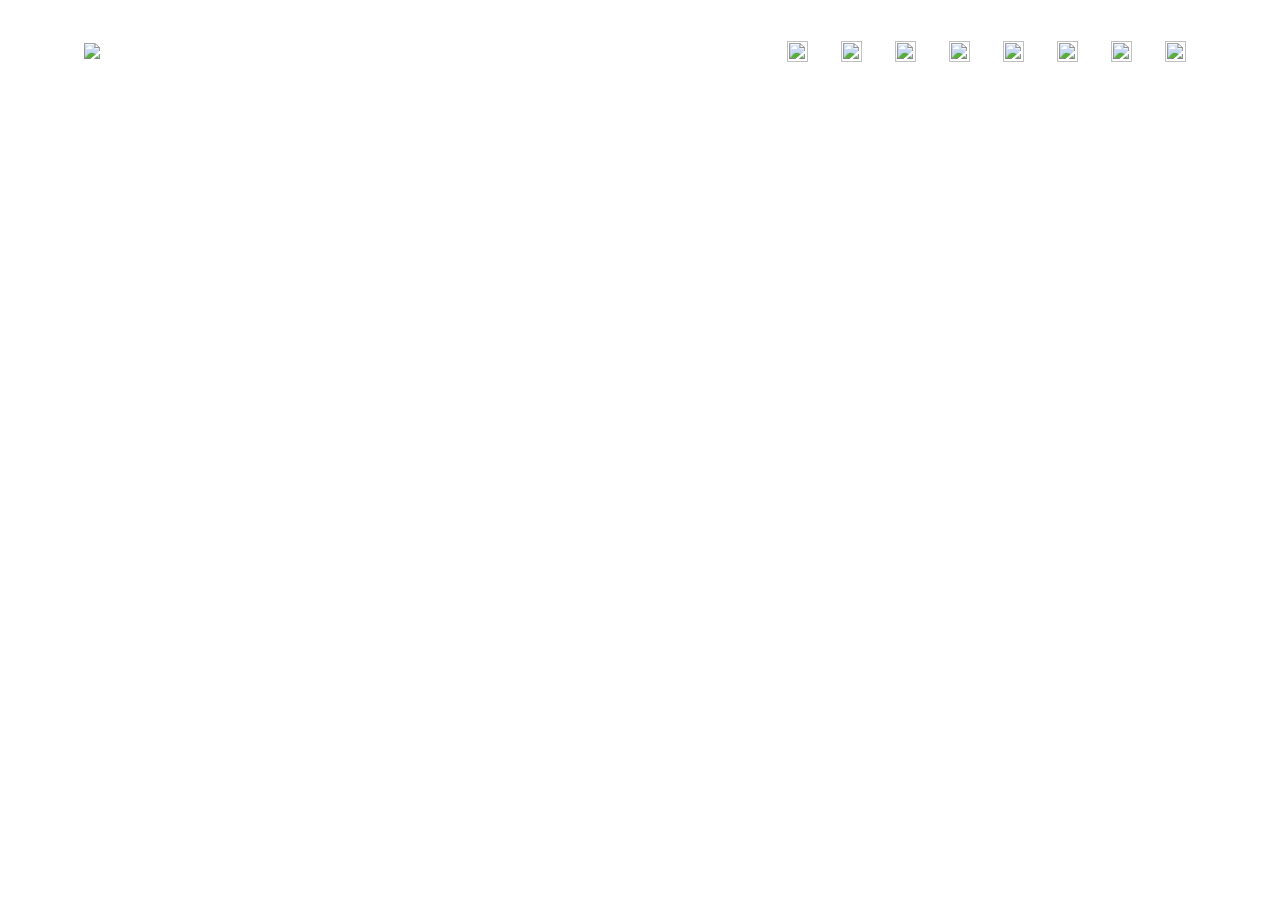
==== index.html @ 34e68db7 "Add files via upload" ====
﻿<!DOCTYPE html>

<html lang="en" xmlns="http://www.w3.org/1999/xhtml">

<head>
    
    <meta charset="utf-8" />

    <title></title>

    <link rel="stylesheet" href="StyleSheet.css">


        <!---------------------------------------------Bouncing Text Effect -->
    <style>
        .floating-text {
            font-size: 50px;
            font-weight: bold;
            display: inline-block; 
            
            animation: bounce 10s ease-in-out infinite;
        }


        @keyframes bounce {
            0%, 100% {
                transform: translateY(0); 
            }
            50% {
                transform: translateY(-20px); 
            }
        }
    </style>

</head>

<body>

<!---------------------------------------------Main Header -->

    <header class="mainHeader">

        <a href="index.html" class= mainHeaderLogo><img src="https://img.itch.zone/aW1nLzEzODAwODk1LnBuZw==/original/mkhijL.png"></a>

        <nav class="mainHeaderLinks">

            <a href="https://store.steampowered.com/search/?developer=Benjy%20Bates"><img src="Icons/st.png"></a>
            <a href="https://benjybates.itch.io/"><img src="Icons/iio.png"></a>
            <a href="https://soundcloud.com/benjy-lovely-time-bates"><img src="Icons/sc.png"></a>
            <a href="https://open.spotify.com/artist/5BKK9eRkq0df0XH8d3Q9Pb"><img src="Icons/sf.png"></a>
            <a href="https://music.apple.com/us/artist/benjy-bates/854214834"><img src="Icons/a.png"></a>
            <a href="https://www.youtube.com/channel/UCWPMkEohi6Fj3lmpnh3i0Xw"><img src="Icons/yt.png"></a>
            <a href="https://letterboxd.com/benjybates/"><img src="Icons/lb.png"></a>
            <a><img src="Icons/gm.png"></a>

        </nav>

    </header>

    <!---------------------------------------------Home Content -->

    <main class="homePage">
        <section class="homePageGrid">

            <a href="games.html" class="homePageBox">
                <img src="GameHeaders/o9.png" alt="">
                <h1 class="floating-text">Games</h1>
            </a>

            <a href="music.html" class="homePageBox">

                <h1 class="floating-text">Music</h1>
            </a>

            <a href="cv.html" class="homePageBox">
                <h1 class="floating-text">Experience</h1>
            </a>

        </section>
    </main>


</body>
</html>
---- StyleSheet.css ----
﻿@font-face {
    font-family: 'Kiwi Soda';
    src: url('Fonts/KiwiSoda.ttf') format('truetype');
    font-weight: normal;
    font-style: normal;
}

body {
    font-family: 'Kiwi Soda', sans-serif;
    background-image: url(https://drive.google.com/thumbnail?id=1fhYI7gZ2xd8rrrv4MtNEHHZ7D--SJkWW&sz=s4000);
    color: white;
}

h1
{
    text-align: center;
}

a {
    color: inherit;
    text-decoration: none;
}

/*MAIN HEADER*/

.mainHeader {
    padding: 22px 6%;
    display: flex;
    justify-content: space-between;
    align-items: center;
    gap: 24px;
    border-bottom: 1px solid var(--border);
    background: var(--bg);
}

.mainHeaderLogo img {
    display: block;
    width: 100%;
    max-width: 250px;
    height: auto;
}

.mainHeaderLogo:hover {
    background: var(--accent);
    transform: translateY(-3px);
}

.mainHeaderLinks {
    display: flex;
    align-items: center;
    gap: 12px;
}

.mainHeaderLinks a {
    width: 42px;
    height: 42px;
    display: flex;
    align-items: center;
    justify-content: center;
    border: 1px solid var(--border);
    border-radius: 50%;
    transition: background 0.2s ease, transform 0.2s ease;
}

.mainHeaderLinks img {
    width: 21px;
    height: 21px;
    object-fit: contain;
}

.mainHeaderLinks a:hover {
    background: var(--accent);
    transform: translateY(-3px);
}

/*home page stuff*/

.homePage {
    max-width: 1200px;
    margin: 30px auto 70px;
    padding: 0 24px;
}

.homePageGrid {
    display: grid;
    grid-template-columns: repeat(3, minmax(0, 1fr));
    gap: .1px;
}

.homePageBox {
    position: relative;
    display: flex;
    align-items: center;
    justify-content: center;
    min-height: 400px;
    overflow: hidden;
    border-radius: 8px;
    text-decoration: none;
    transition: transform 0.2s ease, border-color 0.2s ease;
}

.homePageBox:hover {
    transform: translateY(-4px);
}


/*gamesPage*/
.gamesPage {
    width: 100%;
}

.featuredGame {
    display: grid;
    grid-template-columns: repeat(4, minmax(0, 1fr));
    gap: 0px;
}

.featuredGame img {
    display: block;
    width: 100%;
    height: auto;
}

.steamEmbed {
    width: 100%;
    margin-top: 12px;
}

.steamEmbed iframe {
    display: block;
    width: 100%;
    height: 190px;
    border: none;
}

.itchScreens {
    display: grid;
    grid-template-columns: repeat(4, minmax(0, 1fr));
    gap: 4px;
}

.itchScreens img {
    display: block;
    width: 100%;
    aspect-ratio: 16 / 9;
    height: auto;
    object-fit: cover;
}

.gamesRest
{
    display: grid;
    grid-template-columns: repeat(4, minmax(0, 1fr));
    gap: 4px;
}

/*Music*/
.musicGridMain {
    display: grid;
    grid-template-columns: repeat(2, minmax(0, 1fr));
    gap: 22px;
    align-items: start;
}

.musicGridMain .embedStyle {
    width: 100%;
}


.musicGridA {
    display: grid;
    grid-template-columns: repeat(3, minmax(0, 1fr));
    gap: 22px;
    align-items: start;
}

.musicGridA .embedStyle {
    width: 100%;
}

.musicGridB {
    display: grid;
    grid-template-columns: repeat(4, minmax(0, 1fr));
    gap: 22px;
    align-items: start;
}

.musicGridB .embedStyle {
    width: 100%;
}
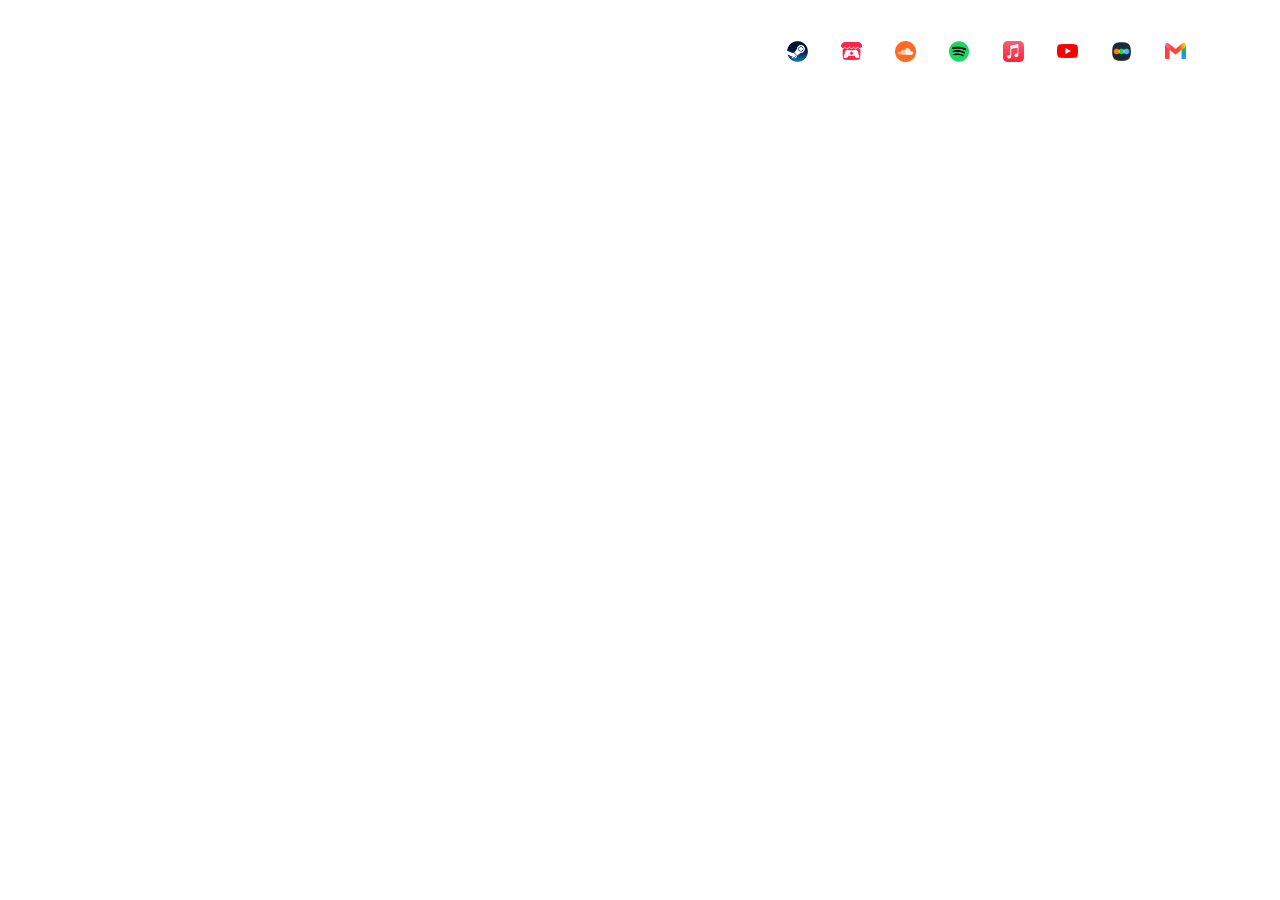
==== commit 066017ad: "Update index.html" ====
--- a/index.html
+++ b/index.html
@@ -1,12 +1,12 @@
-﻿<!DOCTYPE html>
+<!DOCTYPE html>
 
 <html lang="en" xmlns="http://www.w3.org/1999/xhtml">
 
 <head>
-    
-    <meta charset="utf-8" />
+   
+    <title>BenjyBates</title>
 
-    <title></title>
+    <meta charset="utf-8">
 
     <link rel="stylesheet" href="StyleSheet.css">
 
@@ -40,18 +40,18 @@
 
     <header class="mainHeader">
 
-        <a href="index.html" class= mainHeaderLogo><img src="https://img.itch.zone/aW1nLzEzODAwODk1LnBuZw==/original/mkhijL.png"></a>
+        <a href="index.html" class= mainHeaderLogo><img src="https://img.itch.zone/aW1nLzEzODAwODk1LnBuZw==/original/mkhijL.png" alt=""></a>
 
         <nav class="mainHeaderLinks">
 
-            <a href="https://store.steampowered.com/search/?developer=Benjy%20Bates"><img src="Icons/st.png"></a>
-            <a href="https://benjybates.itch.io/"><img src="Icons/iio.png"></a>
-            <a href="https://soundcloud.com/benjy-lovely-time-bates"><img src="Icons/sc.png"></a>
-            <a href="https://open.spotify.com/artist/5BKK9eRkq0df0XH8d3Q9Pb"><img src="Icons/sf.png"></a>
-            <a href="https://music.apple.com/us/artist/benjy-bates/854214834"><img src="Icons/a.png"></a>
-            <a href="https://www.youtube.com/channel/UCWPMkEohi6Fj3lmpnh3i0Xw"><img src="Icons/yt.png"></a>
-            <a href="https://letterboxd.com/benjybates/"><img src="Icons/lb.png"></a>
-            <a><img src="Icons/gm.png"></a>
+            <a href="https://store.steampowered.com/search/?developer=Benjy%20Bates"><img src="Icons/st.png" alt=""></a>
+            <a href="https://benjybates.itch.io/"><img src="Icons/iio.png" alt=""></a>
+            <a href="https://soundcloud.com/benjy-lovely-time-bates"><img src="Icons/sc.png" alt=""></a>
+            <a href="https://open.spotify.com/artist/5BKK9eRkq0df0XH8d3Q9Pb"><img src="Icons/sf.png" alt=""></a>
+            <a href="https://music.apple.com/us/artist/benjy-bates/854214834"><img src="Icons/a.png" alt=""></a>
+            <a href="https://www.youtube.com/channel/UCWPMkEohi6Fj3lmpnh3i0Xw"><img src="Icons/yt.png" alt=""></a>
+            <a href="https://letterboxd.com/benjybates/"><img src="Icons/lb.png" alt=""></a>
+            <a><img src="Icons/gm.png" alt=""></a>
 
         </nav>
 
@@ -63,12 +63,10 @@
         <section class="homePageGrid">
 
             <a href="games.html" class="homePageBox">
-                <img src="GameHeaders/o9.png" alt="">
                 <h1 class="floating-text">Games</h1>
             </a>
 
             <a href="music.html" class="homePageBox">
-
                 <h1 class="floating-text">Music</h1>
             </a>
 
@@ -81,4 +79,4 @@
 
 
 </body>
-</html>+</html>
